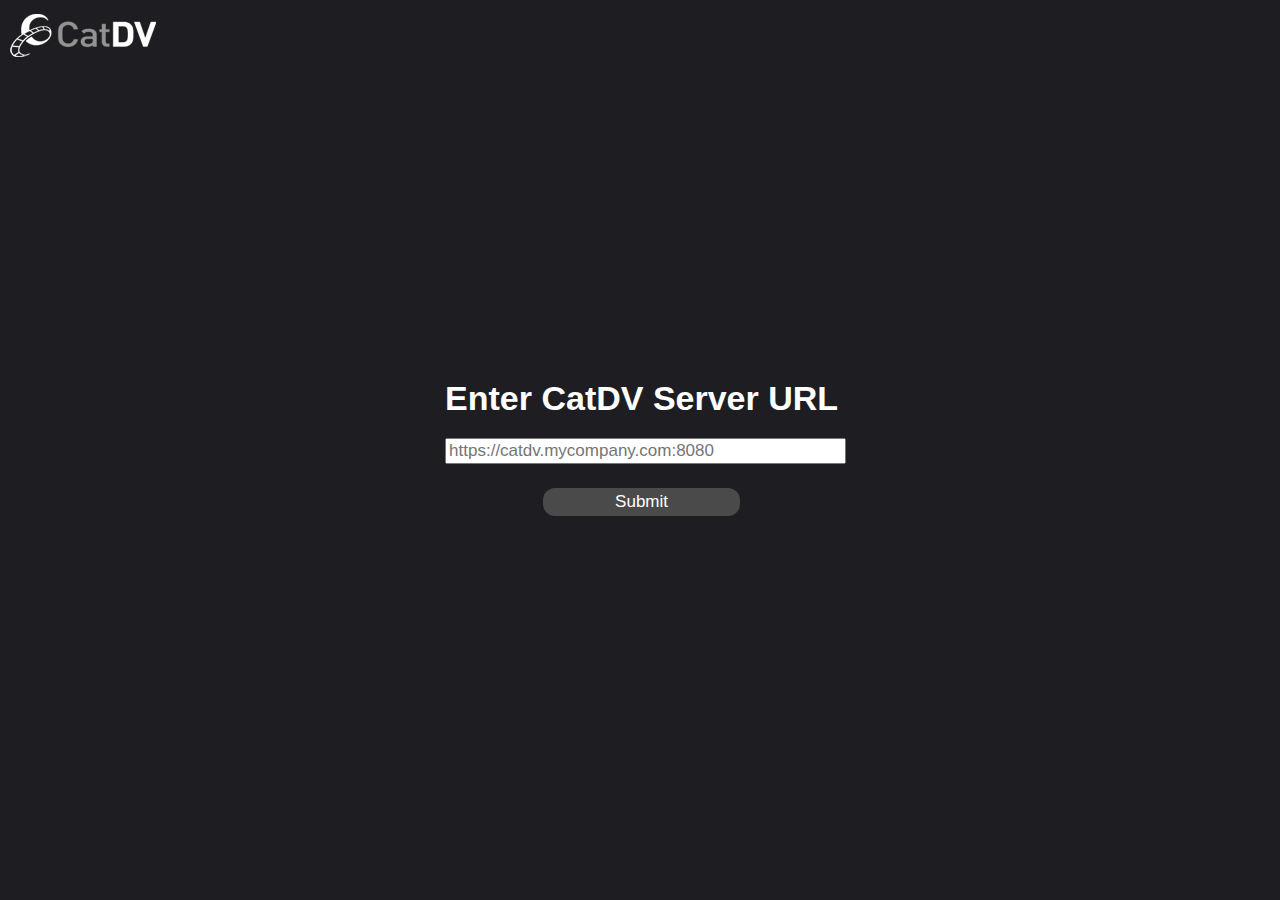
==== catdv_resolve/src/catdv_resolve/static/index.html @ 9d64c7db "move packages into root directory" ====
<!DOCTYPE html>
<html lang="en">
<head>
    <meta charset="UTF-8">
    <link rel="stylesheet" href="./style.css">
    <title>CatDV Server Resolve Plugin</title>
</head>
<body>
    <img id="logo" src="./resources/logo.png">
    <div id="window" class="center_children">
        <div id="main">
            <form id="go_to_server_form" action="">
                <h1>Enter CatDV Server URL</h1>
                <input type="url" id="address" name="address" placeholder="https://catdv.mycompany.com:8080" style="margin-bottom: 20px">
                <input type="submit" class="form-submit-button">
            </form>

            <div id="response-container"></div>
        </div>
    </div>
</body>

<script>
    let webviewReady = false

    window.addEventListener("pywebviewready", function() {
        webviewReady = true
    })

    const form = document.getElementById("go_to_server_form")

    form.addEventListener("submit", (event) => {
        event.preventDefault()

        if (!webviewReady) {
            alert("Please wait a moment...")
            return
        }

        let container = document.getElementById('address')
        let entered_text = container.value

        if (entered_text === "") {
            alert("Please provide a CatDV web panel URL.")
            return
        }

        pywebview.api.load_server_url(entered_text)
    })
</script>

</html>
---- catdv_resolve/src/catdv_resolve/static/style.css ----
body {
    background: #1e1e22;
    color: white;
    font-family: -apple-system, BlinkMacSystemFont, "Segoe UI", Roboto, Helvetica, Arial, sans-serif, "Apple Color Emoji", "Segoe UI Emoji", "Segoe UI Symbol";
    font-size: 17px;
}

h1 {
    margin-top: 0;
    margin-bottom: 20px;
}

input {
    font-size: inherit;
    width: 100%;
}

.form-submit-button {
    background: #4a4a4a;
    border: none;
    color: white;
    padding: 4px;
    text-align: center;
    text-decoration: none;
    display: inline-block;
    font-size: 17px;
    font-family: -apple-system, BlinkMacSystemFont, "Segoe UI", Roboto, Helvetica, Arial, sans-serif, "Apple Color Emoji", "Segoe UI Emoji", "Segoe UI Symbol";
    margin: 4px 2px;
    border-radius: 12px;
    width: 50%;
}

.form-submit-button:hover {
	background: #2f2f2f;
}

.center_children {
    display: flex;
    align-content: center;
    align-items: center;
    text-align: center;
    justify-content: center;
}

#logo {
    position: absolute;
    left: 10px;
    top: 10px;
    min-height: 5%;

}

#window {
    height: 98%;
    width: 99%;
    position: absolute;
    margin: 0;
    padding: 0;
}

#main {
    display: flex;
    flex-direction: column;
}

#go_to_server_button {
    width: 75%
}
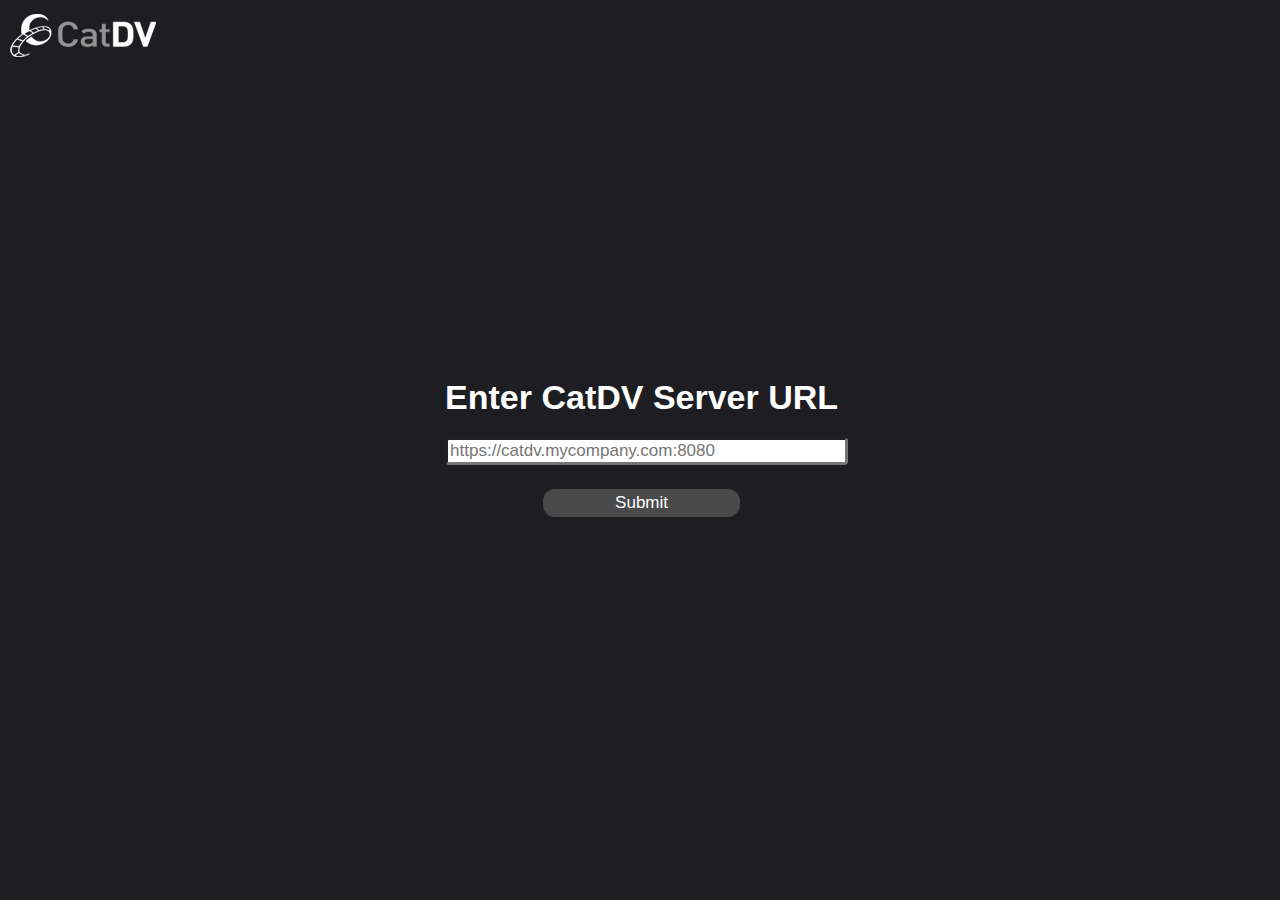
==== commit e362f798: "validate the entered URL and check it is a catDV server. Resolves #9" ====
--- a/catdv_resolve/src/catdv_resolve/static/index.html
+++ b/catdv_resolve/src/catdv_resolve/static/index.html
@@ -11,6 +11,7 @@
         <div id="main">
             <form id="go_to_server_form" action="">
                 <h1>Enter CatDV Server URL</h1>
+                <label for="address"></label>
                 <input type="url" id="address" name="address" placeholder="https://catdv.mycompany.com:8080" style="margin-bottom: 20px">
                 <input type="submit" class="form-submit-button">
             </form>
@@ -28,25 +29,91 @@
     })
 
     const form = document.getElementById("go_to_server_form")
+    const url_field = document.getElementById('address')
 
-    form.addEventListener("submit", (event) => {
-        event.preventDefault()
+    form.addEventListener("submit", async (event) => {
+        event.preventDefault();
 
         if (!webviewReady) {
             alert("Please wait a moment...")
             return
         }
 
-        let container = document.getElementById('address')
-        let entered_text = container.value
+        await validate_address()
+        if (!url_field.checkValidity()) {
+            console.log("woow. bad")
+            return;
+        }
+
+        pywebview.api.load_catdv_server_resolve_panel(url_field.value);
+    })
+
+    function client_validate_address() {
+        if (url_field.validity.typeMismatch) {
+            url_field.setCustomValidity("Please enter a URL.");
+            return false;
+        }
+
+        let entered_text = url_field.value;
 
         if (entered_text === "") {
-            alert("Please provide a CatDV web panel URL.")
-            return
+            url_field.setCustomValidity("Please provide a CatDV web panel URL.");
+            return false;
         }
 
-        pywebview.api.load_server_url(entered_text)
-    })
+        let entered_URL = new URL(entered_text);
+
+        if (!entered_URL.protocol in ["http:", "https:"]) {
+            url_field.setCustomValidity("Please enter a HTTP URL.");
+            return false;
+        }
+
+        url_field.setCustomValidity("")
+        return true;
+    }
+
+    function server_validate_address() {
+        let entered_URL = new URL(url_field.value);
+
+        let validation_request_URL = new URL("/validate", document.URL);
+        validation_request_URL.searchParams.append("url", entered_URL.toString());
+
+        url_field.setCustomValidity("Checking for CatDV Server...");
+
+        return fetch(validation_request_URL)
+            .then((response) => {
+                if (!response.ok) {
+                    throw new Error("Not 2xx response from server", {cause: response});
+                }
+                return response.json();
+            })
+            .then((response_json) => {
+                if (response_json.validation_result !== true) {
+                    url_field.setCustomValidity("URL isn't recognised as a CatDV Server.");
+                    return false;
+                }
+                url_field.setCustomValidity("");
+                return true;
+            })
+            .catch((error) => {
+                url_field.setCustomValidity("Could not verify that entered URL is a CatDV Server.");
+                console.log(error);
+            })
+    }
+
+    async function validate_address() {
+        client_validate_address()
+        if (!url_field.checkValidity()) {
+            return false;
+        }
+        await server_validate_address()
+        return url_field.checkValidity();
+    }
+
+    // https://developer.mozilla.org/en-US/docs/Learn/Forms/Form_validation#validating_forms_using_javascript
+    url_field.addEventListener("blur", validate_address)
+    url_field.addEventListener("input", client_validate_address)
+
 </script>
 
 </html>--- a/catdv_resolve/src/catdv_resolve/static/style.css
+++ b/catdv_resolve/src/catdv_resolve/static/style.css
@@ -1,3 +1,8 @@
+:root {
+    --color-invalid: #db3832;
+    --color-valid: #32a84a;
+}
+
 body {
     background: #1e1e22;
     color: white;
@@ -13,6 +18,19 @@
 input {
     font-size: inherit;
     width: 100%;
+    border-width: 3px;
+    border-radius: 4px;
+}
+
+/* https://css-tricks.com/snippets/css/form-validation-styling-on-input-focus/ */
+/* Only show invalid ring while not focused */
+input:not(:focus):not(:placeholder-shown):invalid {
+  border-color: var(--color-invalid);
+}
+/* Only show valid ring while not focused and if a value is entered */
+/* :empty won't work here as that targets elements that have no children. Therefore employ :placeholder-shown */
+input:not(:focus):not(:placeholder-shown):valid {
+  border-color: var(--color-valid);
 }
 
 .form-submit-button {
